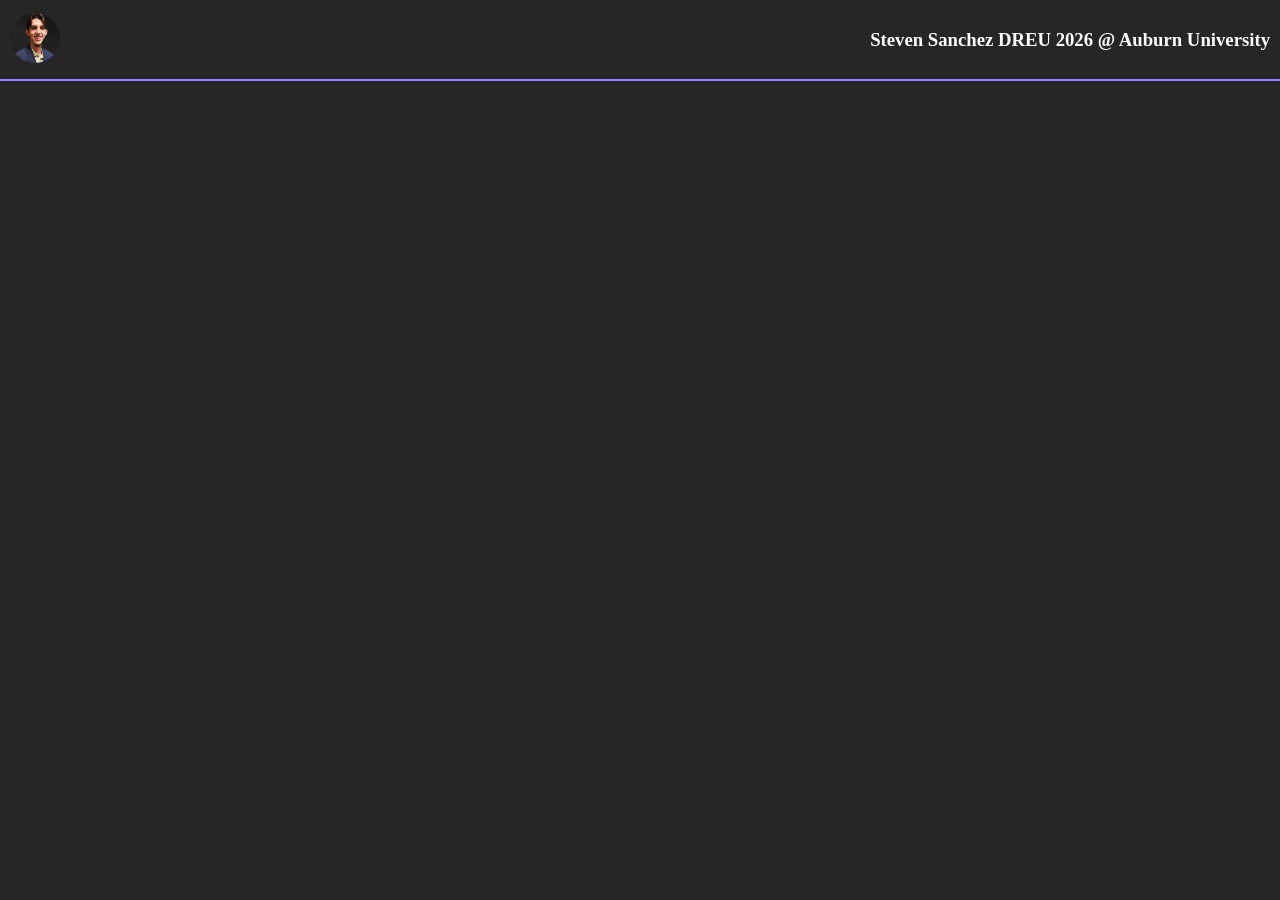
==== aboutme.html @ df7232a6 "Overhaul design" ====
<!DOCTYPE html>
<html>

<head>
    <title>Steven Sanchez - Summer 2026 DREU Project</title>
    <link rel="stylesheet" href="style.css">
</head>  
   
<body>
       <!-- Nav bar -->
    <div class="nav"> 
        <ul class="header-ul">
            <li><img src="image.png" class="picture"></li>
            <li> <h3>Steven Sanchez DREU 2026 @ Auburn University</h1> </li>
        </ul>
    </div>
</body>
---- style.css ----
head {
    background-color: rgb(39, 37, 37);
}

body{
    background-color:  rgb(39, 37, 37);
    color: white;
    margin:0px;
    padding: 0px;
}

title{
    text-align: center;
}

ul {
  list-style-type: none;
  margin: 0;
  padding: 0;
}

a:link, a:visited {
    color: #ffffff;
    text-decoration: none; 
}


/* Top navigation bar Section */
.nav{
    color: rgb(255, 255, 255);
    background-color: rgb(39, 37, 37);
    padding: 10px;
    border-bottom-width: 2px;
    border-bottom-style: solid;
    border-bottom-color: rgb(147, 134, 250);
}

.header-ul{
    display: flex;
    flex-flow: row nowrap;
    justify-content: space-between;
    align-items: center;
    align-content: center;    
}

.picture{
    width: 50px;
    height: 50px;
    border-radius: 50px;
}


/* Middle content: left navigation and Welcome content */

.body-container{
    display: flex;
}

.side-bar{
    background-color: rgb(39, 37, 37);
    border-right-width: 2px;
    border-right-style: solid;
    border-right-color: rgb(147, 134, 250);
    height: 100vh;  
    width: 100px; 
    padding: 5px;
    flex-shrink: 0; 
}

.side-bar ul li{
    margin-bottom: 10px;
}

.welcome-content{
    text-align: center;
    padding: 60px;
    max-width: 800px;
}
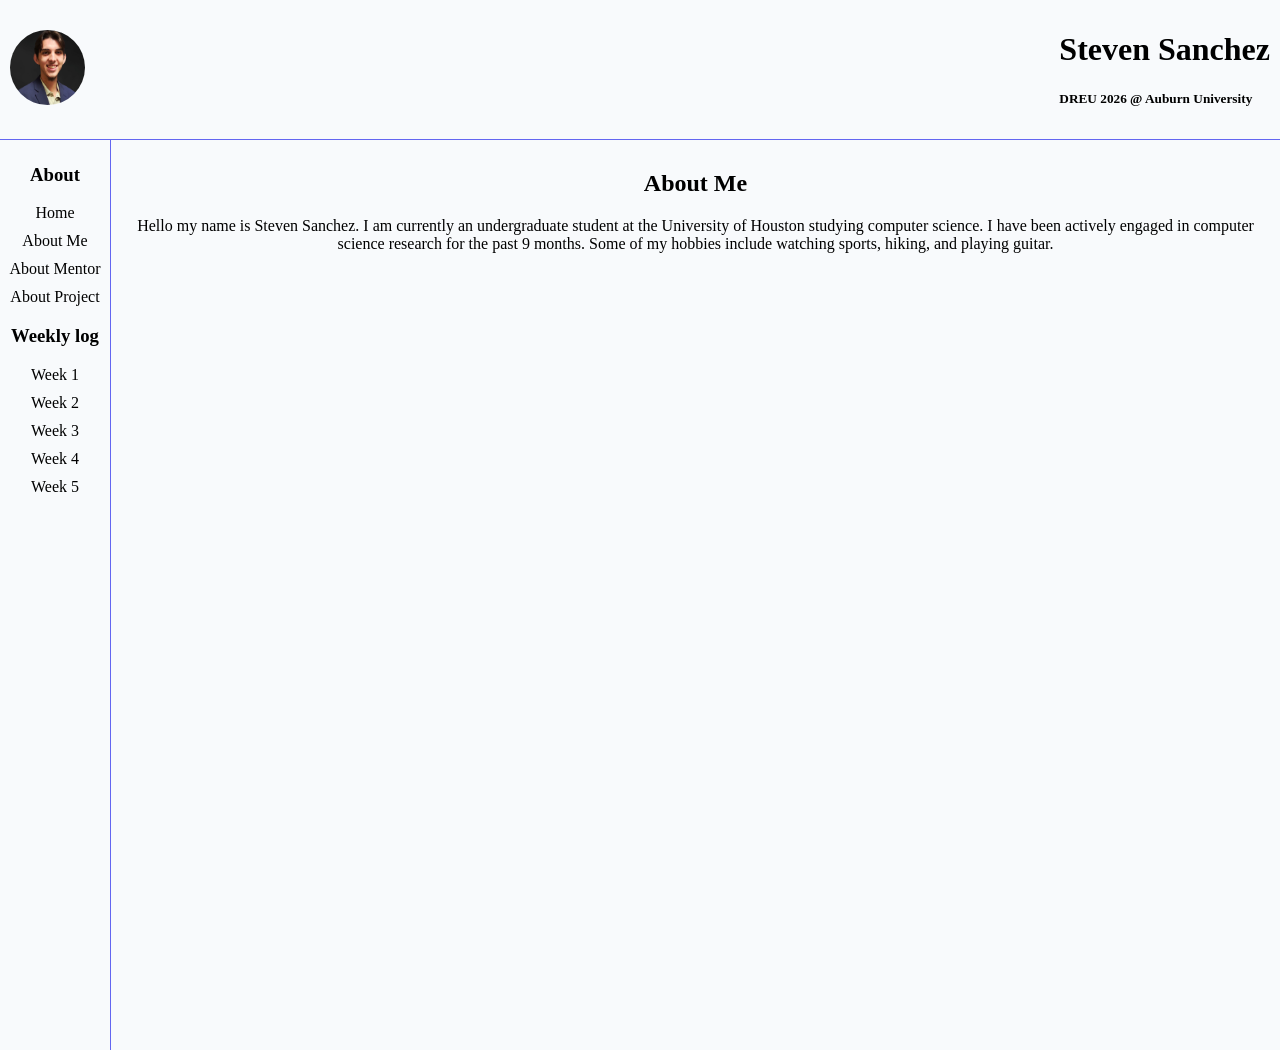
==== commit 1935fcc8: "Add week1 and week2 info" ====
--- a/aboutme.html
+++ b/aboutme.html
@@ -7,11 +7,50 @@
 </head>  
    
 <body>
-       <!-- Nav bar -->
+
+        <!-- Nav bar -->
     <div class="nav"> 
         <ul class="header-ul">
             <li><img src="image.png" class="picture"></li>
-            <li> <h3>Steven Sanchez DREU 2026 @ Auburn University</h1> </li>
+            <li> 
+                <h1>Steven Sanchez</h1> 
+                <h5>DREU 2026 @ Auburn University</h5> 
+            </li>
         </ul>
     </div>
+
+    <!-- Body content: left nav bar and welcome section -->
+    <div class="body-container">
+        
+        <div class="side-bar">
+            <ul>
+                <h3>About</h3>
+                <li><a href="index.html">Home</a></li> 
+                <li><a href="aboutme.html">About Me</a></li>    
+                <li><a href="aboutmentor.html">About Mentor</a></li>
+                <li><a href="aboutproject.html">About Project</a></li>
+
+                <h3>Weekly log</h3>
+                <li><a href="week-1.html">Week 1</a></li>
+                <li><a href="week-2.html">Week 2</a></li>
+                <li><a href="week-3.html">Week 3</a></li>
+                <li><a href="week-4.html">Week 4</a></li>
+                <li><a href="week-5.html">Week 5</a></li>
+            </ul>
+        </div>
+
+        <div class="welcome-content">
+            <h2>About Me</h2>
+            <p>
+            Hello my name is Steven Sanchez. I am currently an undergraduate student at
+            the University of Houston studying computer science. I have been actively
+            engaged in computer science research for the past 9 months. Some of my hobbies include watching sports,
+            hiking, and playing guitar.
+            </p>
+        </div>
+
+
+    </div>
+
+    </div>
 </body>
--- a/style.css
+++ b/style.css
@@ -1,12 +1,12 @@
 
 
 head {
-    background-color: rgb(39, 37, 37);
+    background-color: #f8fafc;
 }
 
 body{
-    background-color:  rgb(39, 37, 37);
-    color: white;
+    background-color: #f8fafc;
+    color: rgb(0, 0, 0);
     margin:0px;
     padding: 0px;
 }
@@ -22,19 +22,19 @@
 }
 
 a:link, a:visited {
-    color: #ffffff;
+    color: #000000;
     text-decoration: none; 
 }
 
 
+
 /* Top navigation bar Section */
 .nav{
-    color: rgb(255, 255, 255);
-    background-color: rgb(39, 37, 37);
+    background-color: #f8fafc;
     padding: 10px;
-    border-bottom-width: 2px;
+    border-bottom-width: 1px;
     border-bottom-style: solid;
-    border-bottom-color: rgb(147, 134, 250);
+    border-bottom-color: #6366f1;
 }
 
 .header-ul{
@@ -46,8 +46,8 @@
 }
 
 .picture{
-    width: 50px;
-    height: 50px;
+    width: 75px;
+    height: 75px;
     border-radius: 50px;
 }
 
@@ -59,22 +59,45 @@
 }
 
 .side-bar{
-    background-color: rgb(39, 37, 37);
-    border-right-width: 2px;
+    background-color: #f8fafc;
+    border-right-width: 1px;
     border-right-style: solid;
-    border-right-color: rgb(147, 134, 250);
+    border-right-color: #6366f1;
     height: 100vh;  
     width: 100px; 
     padding: 5px;
     flex-shrink: 0; 
+    text-align: center;
 }
 
 .side-bar ul li{
     margin-bottom: 10px;
+    transition: background-color 0.3s ease-in-out;
+    text-align: center;
+}
+
+.side-bar ul li:hover {
+    margin-bottom: 10px;
+    background-color: rgb(126, 126, 126);
+   
 }
 
 .welcome-content{
     text-align: center;
-    padding: 60px;
-    max-width: 800px;
-}+    padding: 10px;
+    width: 100%;
+}
+
+
+.weekly{
+    text-align: center;
+    padding: 10px;
+    width: 100%;
+}
+
+.weekly ul{
+  list-style-type:circle;
+  padding: 0;
+  text-align: center;
+  list-style-position: inside;
+}
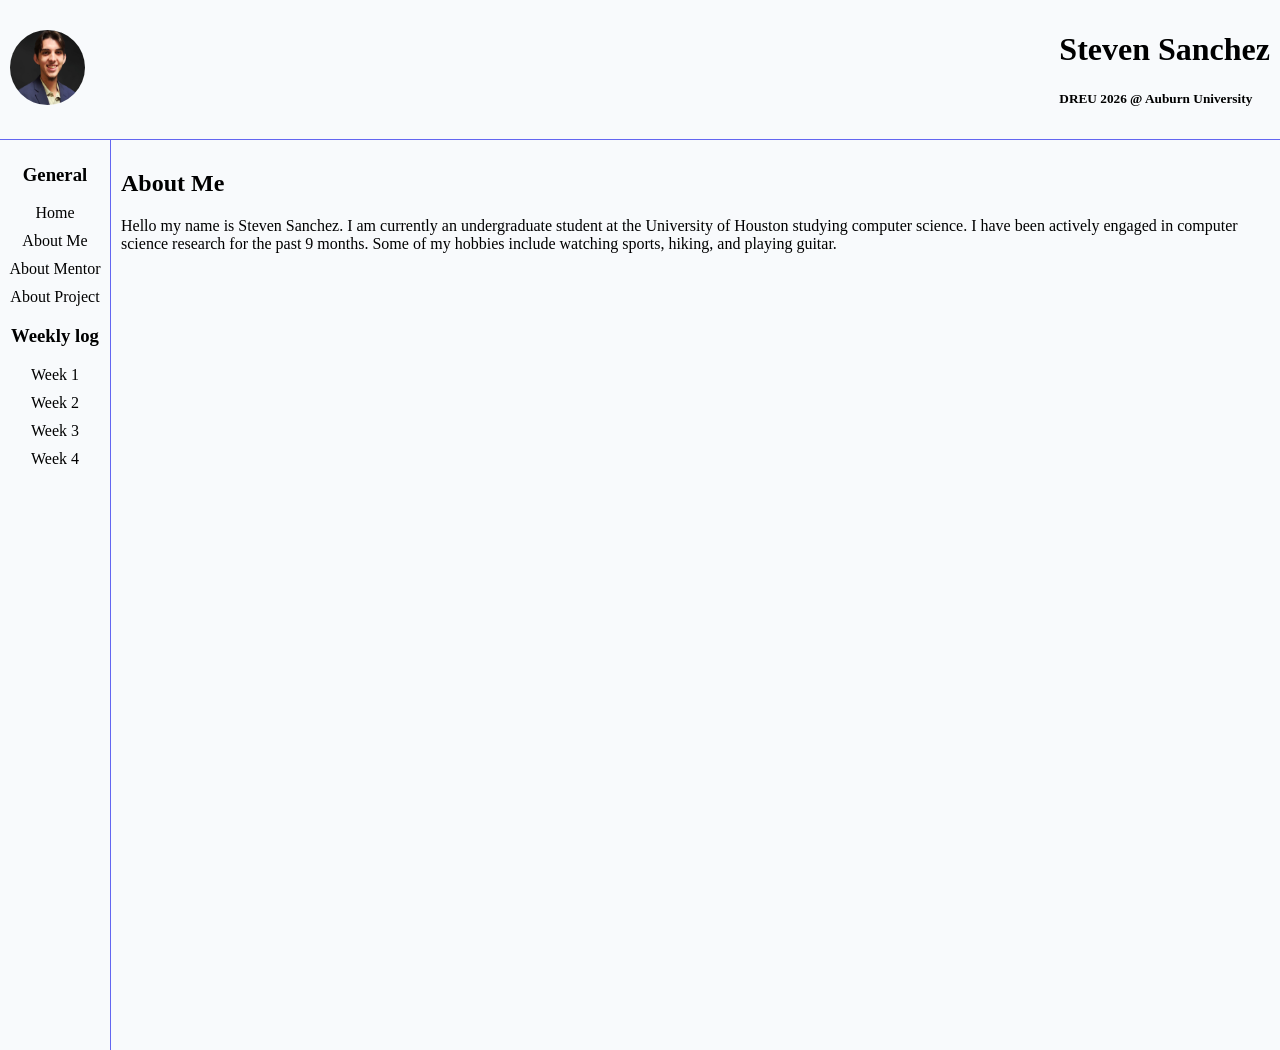
==== commit 75eab05e: "Website is up to date" ====
--- a/aboutme.html
+++ b/aboutme.html
@@ -4,6 +4,9 @@
 <head>
     <title>Steven Sanchez - Summer 2026 DREU Project</title>
     <link rel="stylesheet" href="style.css">
+    <script src="sidebar.js" defer></script>
+
+
 </head>  
    
 <body>
@@ -22,22 +25,7 @@
     <!-- Body content: left nav bar and welcome section -->
     <div class="body-container">
         
-        <div class="side-bar">
-            <ul>
-                <h3>About</h3>
-                <li><a href="index.html">Home</a></li> 
-                <li><a href="aboutme.html">About Me</a></li>    
-                <li><a href="aboutmentor.html">About Mentor</a></li>
-                <li><a href="aboutproject.html">About Project</a></li>
-
-                <h3>Weekly log</h3>
-                <li><a href="week-1.html">Week 1</a></li>
-                <li><a href="week-2.html">Week 2</a></li>
-                <li><a href="week-3.html">Week 3</a></li>
-                <li><a href="week-4.html">Week 4</a></li>
-                <li><a href="week-5.html">Week 5</a></li>
-            </ul>
-        </div>
+        <div id="sidebar-container"></div>
 
         <div class="welcome-content">
             <h2>About Me</h2>
--- a/style.css
+++ b/style.css
@@ -56,6 +56,8 @@
 
 .body-container{
     display: flex;
+    min-height: 100vh;
+    align-items: stretch;
 }
 
 .side-bar{
@@ -63,11 +65,12 @@
     border-right-width: 1px;
     border-right-style: solid;
     border-right-color: #6366f1;
-    height: 100vh;  
     width: 100px; 
     padding: 5px;
     flex-shrink: 0; 
     text-align: center;
+    align-self: stretch;
+    height: 100%;
 }
 
 .side-bar ul li{
@@ -83,14 +86,14 @@
 }
 
 .welcome-content{
-    text-align: center;
+    /* text-align: center; */
     padding: 10px;
     width: 100%;
 }
 
 
 .weekly{
-    text-align: center;
+    /* text-align: center; */
     padding: 10px;
     width: 100%;
 }
@@ -98,6 +101,6 @@
 .weekly ul{
   list-style-type:circle;
   padding: 0;
-  text-align: center;
+  /* text-align: center; */
   list-style-position: inside;
 }
